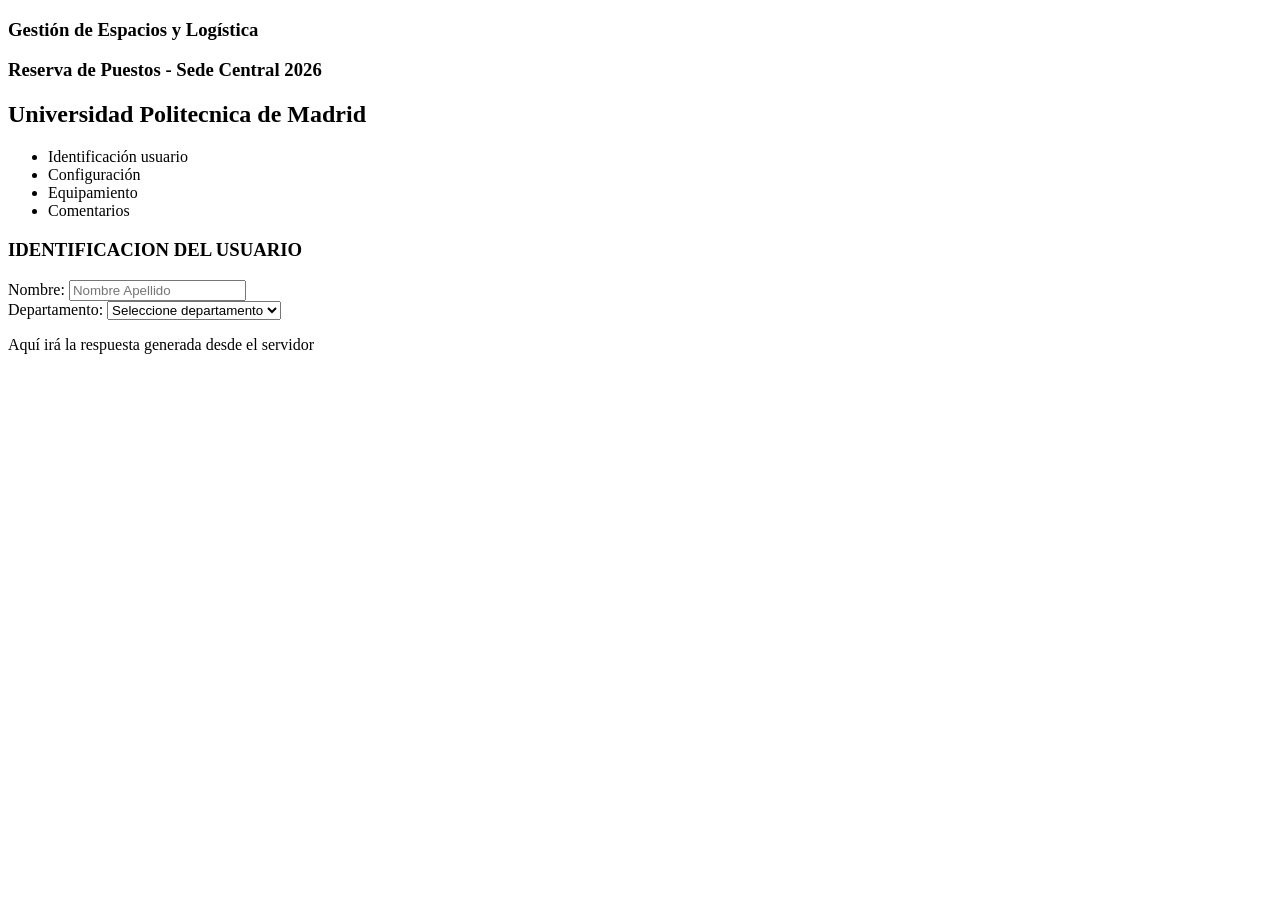
==== Practica2F2_PCL/index.html @ 0e2084a4 "inicio p2f2" ====
<!DOCTYPE html>
<html lang="es">

  <head>
    <title>Reservas de puestos</title>
    <meta http-equiv="content-type" content="text/html; charset=UTF-8">
    <link rel="icon" type="image/x-icon" href="https://www.upm.es/favicon.ico">
    <link rel="stylesheet" href="/css/index.css">
    <link rel="stylesheet" href="/css/cabecera.css">
    <link rel="stylesheet" href="/css/principal.css">
    <link rel="stylesheet" href="/css/pie.css">
    <link rel="stylesheet" href="/css/menu.css">


    <script src="/js/gestion_menu.js" type="text/javascript"></script>
    <script src="/js/ajax.js" type="text/javascript"></script>
    <script src="/js/campos_vacios.js" type="text/javascript"></script>
  </head>

  <body>
    <div id="cabecera">
      
      <h3><span>G</span>estión de Espacios y Logística</h3>
      <h3><span>R</span>eserva de Puestos - Sede Central 2026</h3>
      <h2><span>U</span>niversidad <span>P</span>olitecnica de <span>M</span>adrid</h2>

    </div>

    <div id="menu">
      <ul>
        <li><a>Identificación usuario</a></li>
        <li><a>Configuración</a></li>
        <li><a>Equipamiento</a></li>
        <li><a>Comentarios</a></li>
      </ul>
    </div>

    <div id="principal" style="display: block;">
       
      <h3>IDENTIFICACION DEL USUARIO</h3>
      <form method="post">
        <div>
          <label for="name">Nombre: </label>
          <input type="text" placeholder="Nombre Apellido" required> 
        </div>
        <div>
          <label form="departamento">Departamento: </label>
          <select required>
            <option value="0">Seleccione departamento</option>
          </select>
        </div>
      </form>

    </div>

    <div id="pie">
      <p>Aquí irá la respuesta generada desde el servidor</p>
    </div>
  </body>

</html>
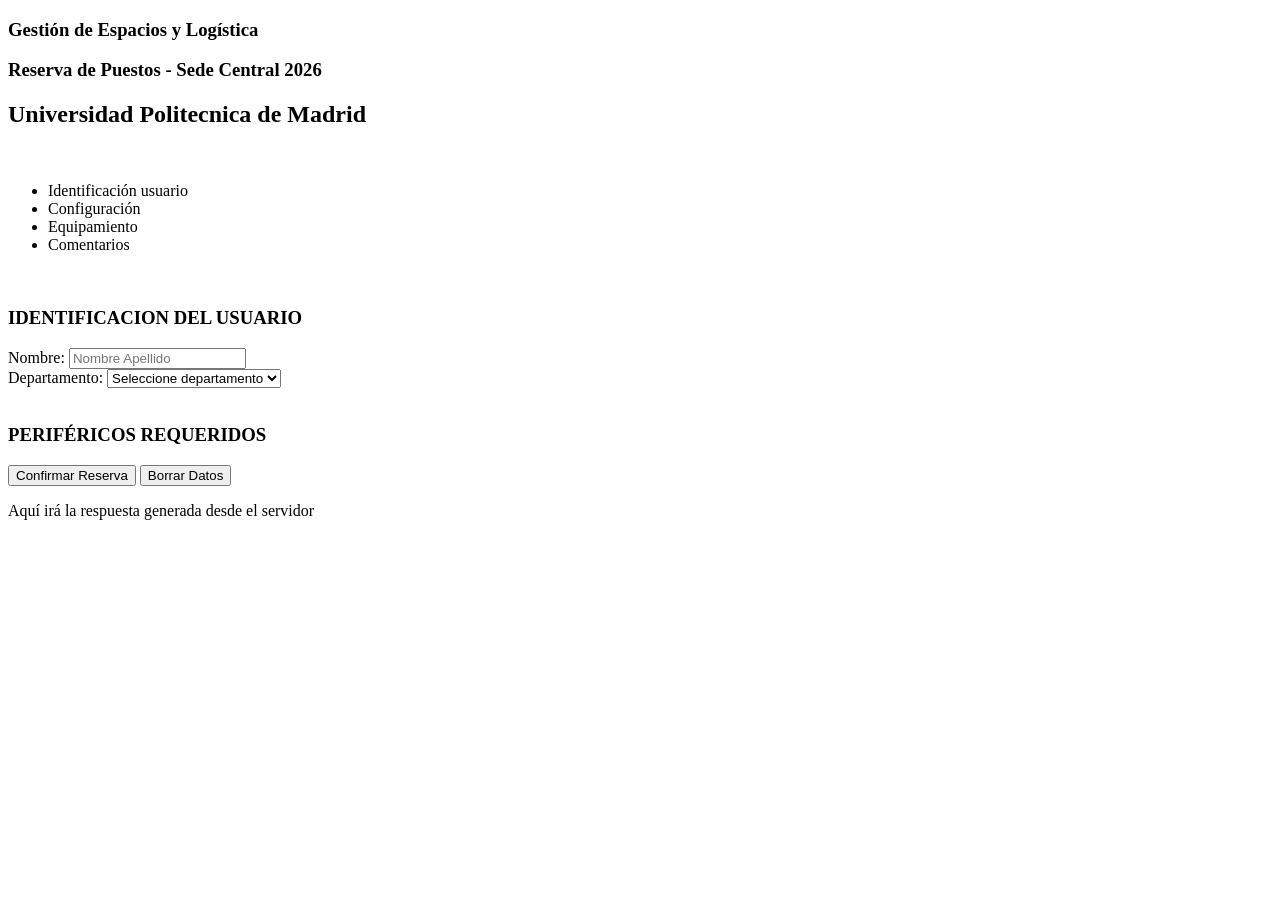
==== commit b22748d0: "inicio indexp2f2" ====
--- a/Practica2F2_PCL/index.html
+++ b/Practica2F2_PCL/index.html
@@ -19,11 +19,13 @@
 
   <body>
     <div id="cabecera">
+      <div>
+        <h3><span>G</span>estión de Espacios y Logística</h3>
+        <h3><span>R</span>eserva de Puestos - Sede Central 2026</h3>
+        <h2><span>U</span>niversidad <span>P</span>olitecnica de <span>M</span>adrid</h2>
+      </div>
+      <img src="">
       
-      <h3><span>G</span>estión de Espacios y Logística</h3>
-      <h3><span>R</span>eserva de Puestos - Sede Central 2026</h3>
-      <h2><span>U</span>niversidad <span>P</span>olitecnica de <span>M</span>adrid</h2>
-
     </div>
 
     <div id="menu">
@@ -36,20 +38,44 @@
     </div>
 
     <div id="principal" style="display: block;">
-       
-      <h3>IDENTIFICACION DEL USUARIO</h3>
-      <form method="post">
-        <div>
-          <label for="name">Nombre: </label>
-          <input type="text" placeholder="Nombre Apellido" required> 
-        </div>
-        <div>
-          <label form="departamento">Departamento: </label>
-          <select required>
-            <option value="0">Seleccione departamento</option>
-          </select>
-        </div>
-      </form>
+      <div class="identificacion-us">
+        <article>
+          <img src="">
+          <h3>IDENTIFICACION DEL USUARIO</h3>
+        </article>
+        
+        <form method="post">
+          <div>
+            <label for="name">Nombre: </label>
+            <input type="text" placeholder="Nombre Apellido" required> 
+          </div>
+          <div>
+            <label form="departamento">Departamento: </label>
+            <select required>
+              <option value="0">Seleccione departamento</option>
+            </select>
+          </div>
+        </form>
+      </div>
+
+      <div class="config">
+        <article>
+          <img src="">
+          <h3>PERIFÉRICOS REQUERIDOS</h3>
+        </article>
+        <form>
+          
+        </form>
+      </div>
+
+      <div class="perof">
+
+      </div>
+
+      <div class="botones">
+        <button>Confirmar Reserva</button>
+        <button>Borrar Datos</button>
+      </div>
 
     </div>
 
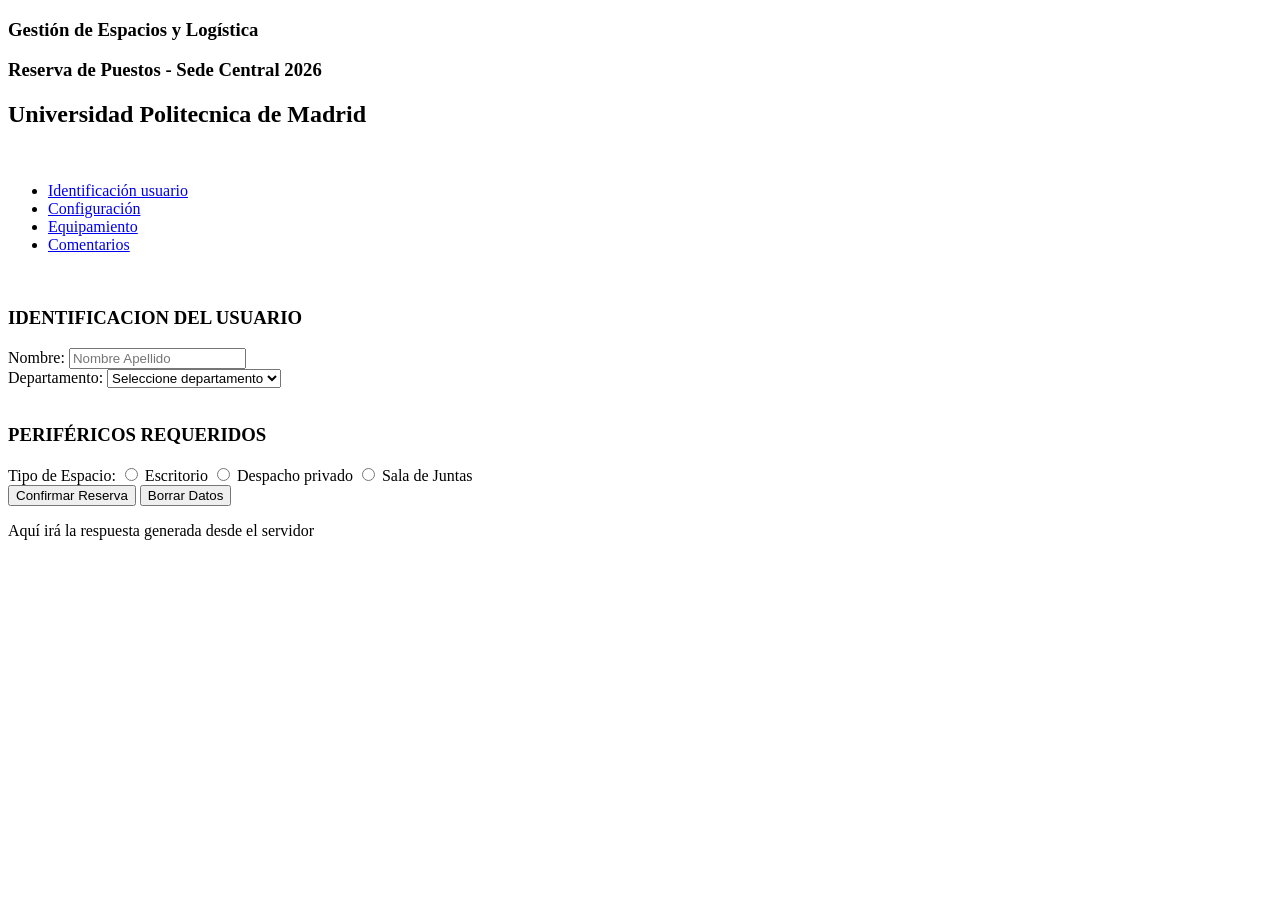
==== commit c61c6cbc: "pendiente formulario" ====
--- a/Practica2F2_PCL/index.html
+++ b/Practica2F2_PCL/index.html
@@ -30,21 +30,22 @@
 
     <div id="menu">
       <ul>
-        <li><a>Identificación usuario</a></li>
-        <li><a>Configuración</a></li>
-        <li><a>Equipamiento</a></li>
-        <li><a>Comentarios</a></li>
+        <li><a href="#" onclick="cambiarCapas('datos_empleado')">Identificación usuario</a></li> <!--eh href se usa # porque es un enlace vacio que redirige hacia la propia página, apunta al ancla interna del documento, para que no tenga ningun efecto se puede poner retun false; al final-->
+        <li><a href="#" onclick="cambiarCapas(reserva_puesto)">Configuración</a></li>
+        <li><a href="#" onclick="cambiarCapas('equipamiento')">Equipamiento</a></li>
+        <li><a href="#" onclick="cambiarCapas('reserva_puesto')">Comentarios</a></li>
       </ul>
     </div>
 
+    <!--<<<<<<<<<<<<<<PRINCIPAL-->
     <div id="principal" style="display: block;">
-      <div class="identificacion-us">
-        <article>
-          <img src="">
-          <h3>IDENTIFICACION DEL USUARIO</h3>
-        </article>
-        
-        <form method="post">
+     <form method="get" id="formulario-gestion" action="reservar_puesto">
+        <!--opcion del menu de IDENTIFICACION USUARIO-->
+        <div id="datos_empleado">
+          <article>
+            <img src="">
+            <h3>IDENTIFICACION DEL USUARIO</h3>
+          </article>
           <div>
             <label for="name">Nombre: </label>
             <input type="text" placeholder="Nombre Apellido" required> 
@@ -54,23 +55,39 @@
             <select required>
               <option value="0">Seleccione departamento</option>
             </select>
+            </div>
+          
+        </div>
+
+        <!--opcion del menu de  CONFIGURACION-->
+        <div id="reserva_puesto" style="display: ;">
+          <article>
+            <img src="">
+            <h3>PERIFÉRICOS REQUERIDOS</h3>
+          </article>
+          <div>
+            <label for="espacio"> Tipo de Espacio: </label>
+            <input type="radio" id="espacio" value="escritorio">
+            <label for="espacio"> Escritorio</label>
+            <input type="radio" id="espacio" value="despacho">
+            <label for="espacio">Despacho privado</label>
+            <input type="radio" id="espacio" value="sala">
+            <label for="espacio">Sala de Juntas</label>
           </div>
-        </form>
+        
+        </div>
+
+        <!--opcion del menu de  EQUIPAMIENTO-->
+        <div id="equipamiento">
+
+        </div>
+
+        <!--opcion del menu de COMENTARIOS-->
+      <div id="notas_adicionales">
+
       </div>
 
-      <div class="config">
-        <article>
-          <img src="">
-          <h3>PERIFÉRICOS REQUERIDOS</h3>
-        </article>
-        <form>
-          
-        </form>
-      </div>
-
-      <div class="perof">
-
-      </div>
+ </form>
 
       <div class="botones">
         <button>Confirmar Reserva</button>
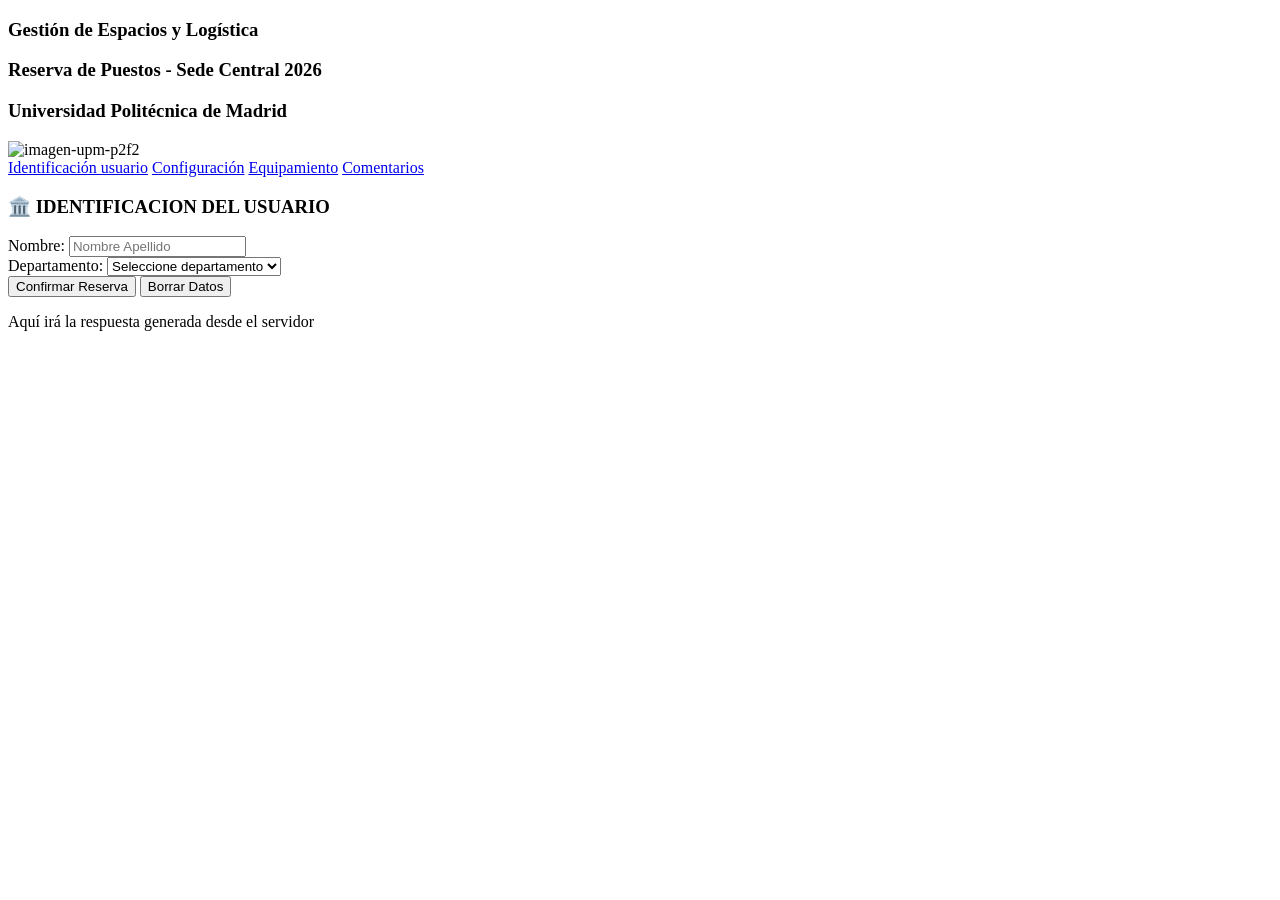
==== commit dead61b3: "fin html e inicio estilado" ====
--- a/Practica2F2_PCL/index.html
+++ b/Practica2F2_PCL/index.html
@@ -18,85 +18,114 @@
   </head>
 
   <body>
-    <div id="cabecera">
+    <div id="cabecera"> <!--HEADER-->
       <div>
         <h3><span>G</span>estión de Espacios y Logística</h3>
         <h3><span>R</span>eserva de Puestos - Sede Central 2026</h3>
-        <h2><span>U</span>niversidad <span>P</span>olitecnica de <span>M</span>adrid</h2>
+        <h3 class="upm"><span>U</span>niversidad <span>P</span>olitécnica de <span>M</span>adrid</h3>
       </div>
-      <img src="">
+      <img src=" https://cdn-icons-png.flaticon.com/512/3222/3222640.png " alt="imagen-upm-p2f2">
       
     </div>
 
-    <div id="menu">
-      <ul>
-        <li><a href="#" onclick="cambiarCapas('datos_empleado')">Identificación usuario</a></li> <!--eh href se usa # porque es un enlace vacio que redirige hacia la propia página, apunta al ancla interna del documento, para que no tenga ningun efecto se puede poner retun false; al final-->
-        <li><a href="#" onclick="cambiarCapas(reserva_puesto)">Configuración</a></li>
-        <li><a href="#" onclick="cambiarCapas('equipamiento')">Equipamiento</a></li>
-        <li><a href="#" onclick="cambiarCapas('reserva_puesto')">Comentarios</a></li>
-      </ul>
-    </div>
+    <div class="content"> <!--MAIN-->
+      <div id="menu">
+        <a href="#" onclick="cambiarCapas('datos_empleado')">Identificación usuario</a> <!--eh href se usa # porque es un enlace vacio que redirige hacia la propia página, apunta al ancla interna del documento, para que no tenga ningun efecto se puede poner retun false; al final-->
+        <a href="#" onclick="cambiarCapas('reserva_puesto')">Configuración</a>
+        <a href="#" onclick="cambiarCapas('equipamiento')">Equipamiento</a>
+        <a href="#" onclick="cambiarCapas('notas_adicionales')">Comentarios</a>
+      </div>
 
-    <!--<<<<<<<<<<<<<<PRINCIPAL-->
-    <div id="principal" style="display: block;">
-     <form method="get" id="formulario-gestion" action="reservar_puesto">
-        <!--opcion del menu de IDENTIFICACION USUARIO-->
-        <div id="datos_empleado">
-          <article>
-            <img src="">
-            <h3>IDENTIFICACION DEL USUARIO</h3>
-          </article>
-          <div>
-            <label for="name">Nombre: </label>
-            <input type="text" placeholder="Nombre Apellido" required> 
+      <!--opcion del menu de PRINCIPAL-->
+      <div id="principal">
+        <form method="get" id="formulario-gestion" action="reservar_puesto">
+          <!--opcion del menu de IDENTIFICACION USUARIO-->
+          <div id="datos_empleado">
+            <article>
+              <!--<img src=""> haria falta por si hubiera que insertar los emojis como imagenes y se centra con el texto con css-->
+              <h3>🏛️ IDENTIFICACION DEL USUARIO</h3>
+            </article>
+            <div>
+              <label for="name">Nombre: </label>
+              <input type="text" placeholder="Nombre Apellido" required> 
+            </div>
+            <div>
+              <label for="departamento">Departamento: </label>
+              <select id="departamento">
+                <option value="0">Seleccione departamento</option>
+              </select>
+            </div>
+            
           </div>
-          <div>
-            <label form="departamento">Departamento: </label>
-            <select required>
-              <option value="0">Seleccione departamento</option>
-            </select>
+
+          <!--opcion del menu de  CONFIGURACION-->
+          <div id="reserva_puesto" style="display:none ;"> <!--style display none para no mostrarlo -->
+            <article>
+              <!--<img src=""> haria falta por si hubiera que insertar los emojis como imagenes y se centra con el texto con css-->
+              <h3>​📍​ CONFIGURACIÓN DEL PUESTO</h3>
+            </article>
+            <div>
+              <p>Tipo de Espacio: </p>
+              <fieldset style="border: 0">
+                <input type="radio" name="espacio" id="escritorio" value="escritorio">
+                <label for="escritorio"> Escritorio</label>
+                <input type="radio" name="espacio" id="despacho" value="despacho">
+                <label for="despacho">Despacho privado</label>
+                <input type="radio" name="espacio" id="sala" value="sala">
+                <label for="sala">Sala de Juntas</label>
+              </fieldset>
+
+              <label form="planta">Planta: </label>
+              <select>
+                <option value="0">Seleccione Planta</option>
+              </select>
+              
             </div>
-          
+
+          </div>
+
+          <!--opcion del menu de  EQUIPAMIENTO-->
+          <div id="equipamiento" style="display: none;">
+            <article>
+              <!--<img src=""> haria falta por si hubiera que insertar los emojis como imagenes y se centra con el texto con css-->
+              <h3>​🖥️​ PERIFÉRICOS REQUERIDOS</h3>
+            </article>
+            <div>
+              <p>Marque lo que necesite en el puesto: </p>
+              <fieldset style="border: 0">
+                <input type="checkbox" name="perifericos" id="monitor-doble">
+                <label for="monitor-doble">Monitor doble</label>
+                <input type="checkbox" name="perifericos" id="teclado">
+                <label for="teclado">Teclado Ergonómico</label>
+                <input type="checkbox" name="perifericos" id="videollamada">
+                <label for="videollamada">Kit Videollamada</label>
+              </fieldset> 
+            </div>
+          </div>
+
+          <!--opcion del menu de COMENTARIOS-->
+          <div id="notas_adicionales" style="display: none;">
+            <article>
+              <!--<img src=""> haria falta por si hubiera que insertar los emojis como imagenes y se centra con el texto con css-->
+              <h3>​📝​ NOTAS PARA MANTENIMIENTO</h3>
+            </article>
+            <div>
+              <textarea id="notas" name="notas" placeholder="Ej: Necesito una silla para probelmas de espalda o adaptador MAc"></textarea>
+            </div>
+          </div>
+
+        </form>
+
+        <!--botones-->
+        <div class="botones">
+          <button>Confirmar Reserva</button>
+          <button>Borrar Datos</button>
         </div>
 
-        <!--opcion del menu de  CONFIGURACION-->
-        <div id="reserva_puesto" style="display: ;">
-          <article>
-            <img src="">
-            <h3>PERIFÉRICOS REQUERIDOS</h3>
-          </article>
-          <div>
-            <label for="espacio"> Tipo de Espacio: </label>
-            <input type="radio" id="espacio" value="escritorio">
-            <label for="espacio"> Escritorio</label>
-            <input type="radio" id="espacio" value="despacho">
-            <label for="espacio">Despacho privado</label>
-            <input type="radio" id="espacio" value="sala">
-            <label for="espacio">Sala de Juntas</label>
-          </div>
-        
-        </div>
+      </div> <!--fin de principal-->
+    </div><!--fin del contenido del medio-->
 
-        <!--opcion del menu de  EQUIPAMIENTO-->
-        <div id="equipamiento">
-
-        </div>
-
-        <!--opcion del menu de COMENTARIOS-->
-      <div id="notas_adicionales">
-
-      </div>
-
- </form>
-
-      <div class="botones">
-        <button>Confirmar Reserva</button>
-        <button>Borrar Datos</button>
-      </div>
-
-    </div>
-
-    <div id="pie">
+    <div id="pie"> <!--FOOTER-->
       <p>Aquí irá la respuesta generada desde el servidor</p>
     </div>
   </body>
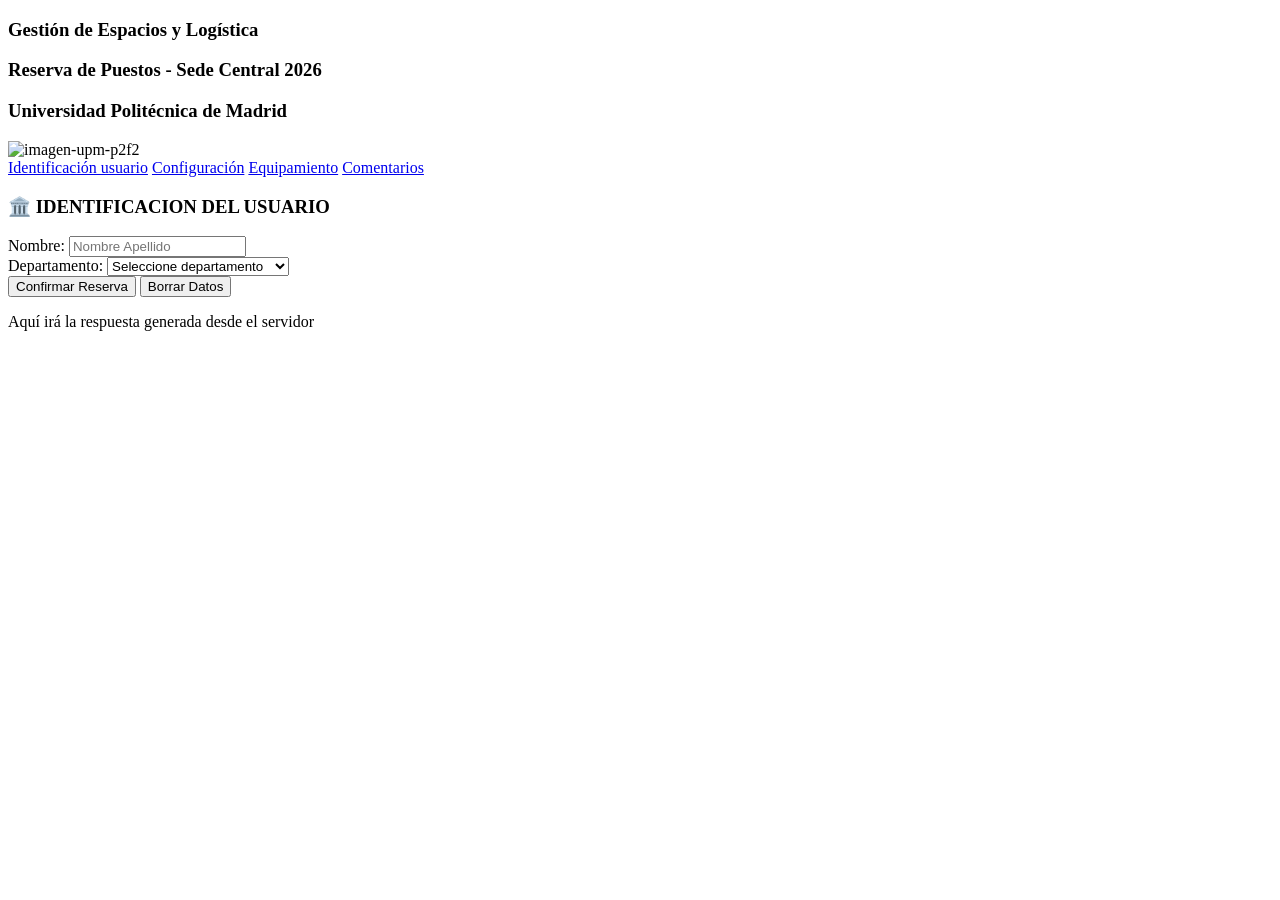
==== commit 8b223fa3: "practica 2f2 terminada" ====
--- a/Practica2F2_PCL/index.html
+++ b/Practica2F2_PCL/index.html
@@ -46,13 +46,14 @@
               <h3>🏛️ IDENTIFICACION DEL USUARIO</h3>
             </article>
             <div>
-              <label for="name">Nombre: </label>
-              <input type="text" placeholder="Nombre Apellido" required> 
+              <label for="empleado">Nombre: </label>
+              <input type="text" id="empleado" name="empleado" placeholder="Nombre Apellido" required> <!--id identifica el input para un label o css, name nombra el dato del formulario para enviar-->
             </div>
             <div>
               <label for="departamento">Departamento: </label>
-              <select id="departamento">
+              <select id="departamento" name="departamento">
                 <option value="0">Seleccione departamento</option>
+                <option value="PCL">Programacion Cliente Web</option>
               </select>
             </div>
             
@@ -67,17 +68,19 @@
             <div>
               <p>Tipo de Espacio: </p>
               <fieldset style="border: 0">
-                <input type="radio" name="espacio" id="escritorio" value="escritorio">
+                <input type="radio" name="tipo" id="escritorio" value="escritorio">
                 <label for="escritorio"> Escritorio</label>
-                <input type="radio" name="espacio" id="despacho" value="despacho">
+                <input type="radio" name="tipo" id="despacho" value="despacho">
                 <label for="despacho">Despacho privado</label>
-                <input type="radio" name="espacio" id="sala" value="sala">
+                <input type="radio" name="tipo" id="sala" value="sala">
                 <label for="sala">Sala de Juntas</label>
               </fieldset>
 
-              <label form="planta">Planta: </label>
-              <select>
-                <option value="0">Seleccione Planta</option>
+              <label for="planta">Planta: </label>
+              <select id="planta" name="planta">
+                <option value="">Seleccione Planta</option>
+                <option value="1">1</option>
+                <option value="2">2</option>
               </select>
               
             </div>
@@ -93,11 +96,11 @@
             <div>
               <p>Marque lo que necesite en el puesto: </p>
               <fieldset style="border: 0">
-                <input type="checkbox" name="perifericos" id="monitor-doble">
+                <input type="checkbox" name="extra" id="monitor-doble" value="monitor doble">
                 <label for="monitor-doble">Monitor doble</label>
-                <input type="checkbox" name="perifericos" id="teclado">
+                <input type="checkbox" name="extra" id="teclado" value="Teclado">
                 <label for="teclado">Teclado Ergonómico</label>
-                <input type="checkbox" name="perifericos" id="videollamada">
+                <input type="checkbox" name="extra" id="videollamada" value="Kit videollamada">
                 <label for="videollamada">Kit Videollamada</label>
               </fieldset> 
             </div>
@@ -118,8 +121,8 @@
 
         <!--botones-->
         <div class="botones">
-          <button>Confirmar Reserva</button>
-          <button>Borrar Datos</button>
+          <button class="confirm" form="formulario-gestion" type="submit" onclick="validar(event)">Confirmar Reserva</button> <!--form sirve para conectarlo con el formulario y type para decir que hace en ese formulario, se podria evitar el form si se ponen los botones dentro del formulario-->
+          <button class="borrar" form="formulario-gestion" type="reset">Borrar Datos</button>
         </div>
 
       </div> <!--fin de principal-->
